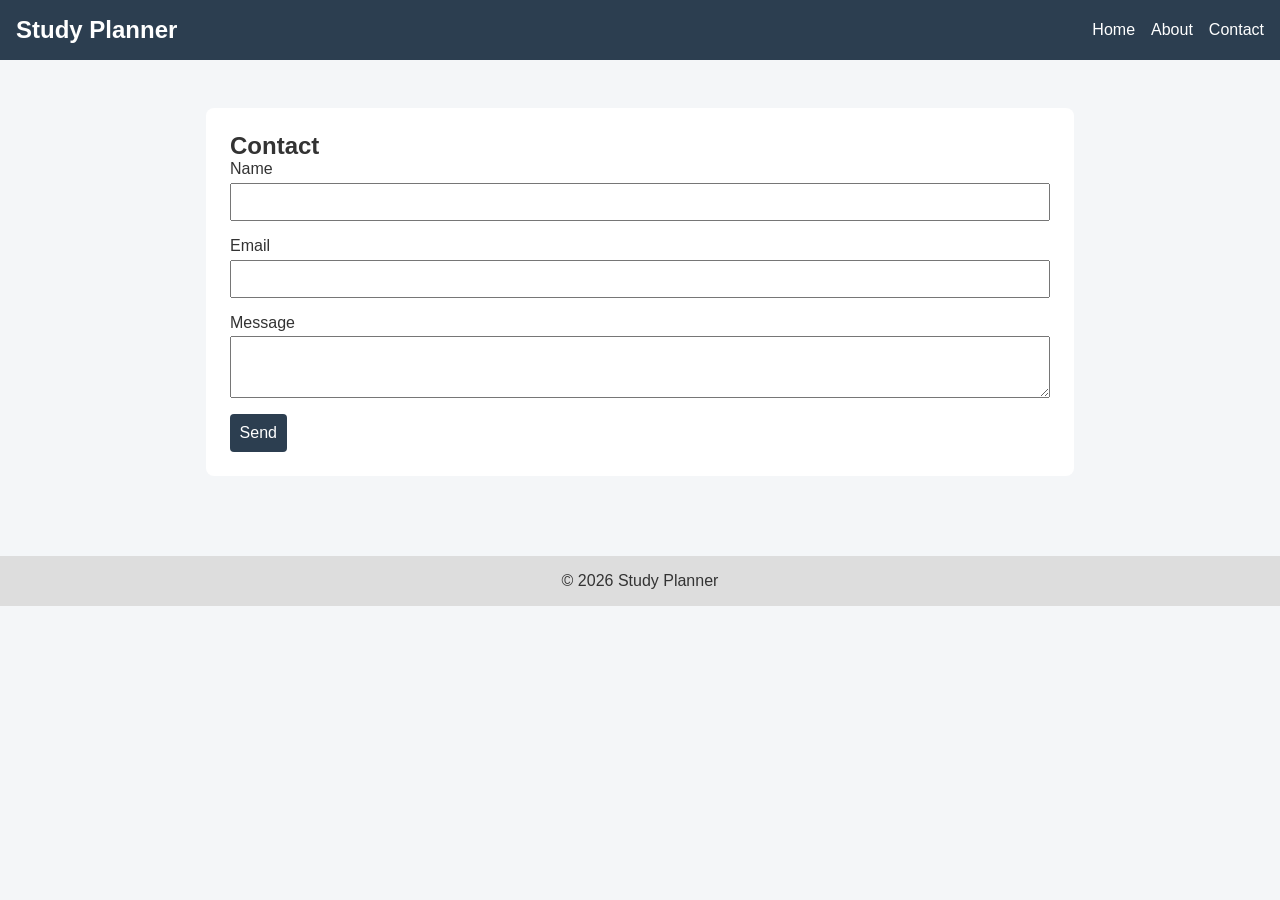
==== contact.html @ 4bebd63a "Add about and contact pages" ====
<!DOCTYPE html>
<html lang="en">
<head>
  <meta charset="UTF-8">
  <meta name="viewport" content="width=device-width, initial-scale=1.0">
  <title>Contact - Study Planner</title>
  <link rel="stylesheet" href="css/styles.css">
</head>
<body>

  <header>
    <nav>
      <h1>Study Planner</h1>
      <ul>
        <li><a href="index.html">Home</a></li>
        <li><a href="about.html">About</a></li>
        <li><a href="contact.html">Contact</a></li>
      </ul>
    </nav>
  </header>

  <main>
    <section>
      <h2>Contact</h2>

      <form>
        <div>
          <label>Name</label>
          <input type="text" required>
        </div>

        <div>
          <label>Email</label>
          <input type="email" required>
        </div>

        <div>
          <label>Message</label>
          <textarea rows="4" required></textarea>
        </div>

        <button type="submit">Send</button>
      </form>
    </section>
  </main>

  <footer>
    <p>© 2026 Study Planner</p>
  </footer>

</body>
</html>
---- css/styles.css ----
* {
  margin: 0;
  padding: 0;
  box-sizing: border-box;
}

body {
  font-family: Arial, sans-serif;
  background-color: #f4f6f8;
  color: #333;
}

header {
  background-color: #2c3e50;
  padding: 1rem;
  color: white;
}

nav {
  display: flex;
  justify-content: space-between;
  align-items: center;
}

nav ul {
  list-style: none;
  display: flex;
  gap: 1rem;
}

nav a {
  color: white;
  text-decoration: none;
}

main {
  max-width: 900px;
  margin: 2rem auto;
  padding: 1rem;
}

section {
  background: white;
  padding: 1.5rem;
  margin-bottom: 2rem;
  border-radius: 8px;
}

form div {
  display: flex;
  flex-direction: column;
  margin-bottom: 1rem;
}

label {
  margin-bottom: 0.3rem;
}

input {
  padding: 0.5rem;
  font-size: 1rem;
}

button {
  padding: 0.6rem;
  font-size: 1rem;
  background-color: #2c3e50;
  color: white;
  border: none;
  cursor: pointer;
  border-radius: 4px;
}

#task-list li {
  padding: 0.5rem;
  border-bottom: 1px solid #ddd;
}

footer {
  text-align: center;
  padding: 1rem;
  background-color: #ddd;
}

@media (max-width: 600px) {
  nav {
    flex-direction: column;
    gap: 1rem;
  }
}
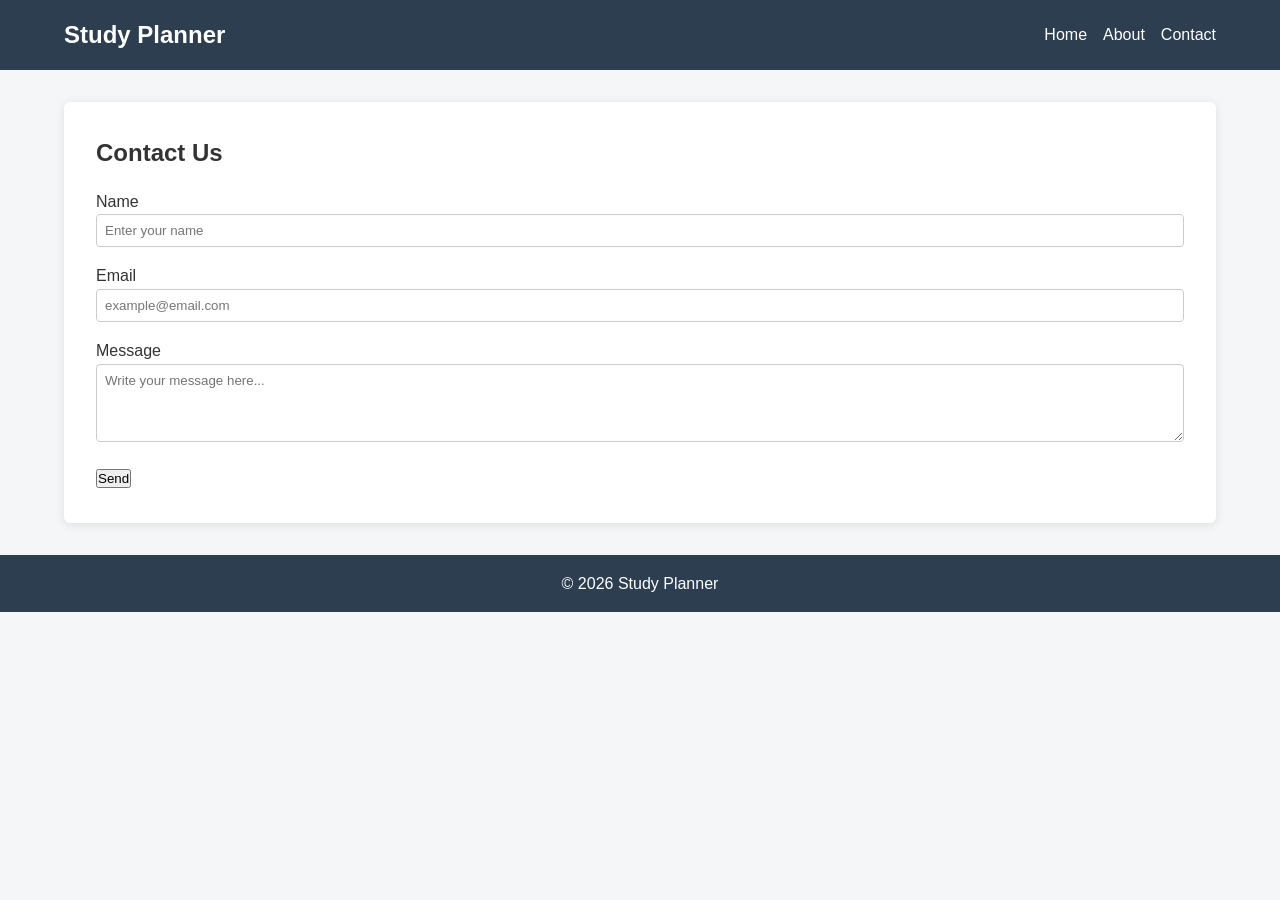
==== commit e12d139e: "Improve contact form with placeholders and focus styling" ====
--- a/contact.html
+++ b/contact.html
@@ -20,23 +20,23 @@
   </header>
 
   <main>
-    <section>
-      <h2>Contact</h2>
+    <section class="planner">
+      <h2>Contact Us</h2>
 
       <form>
         <div>
           <label>Name</label>
-          <input type="text" required>
+          <input type="text" placeholder="Enter your name" required>
         </div>
 
         <div>
           <label>Email</label>
-          <input type="email" required>
+          <input type="email" placeholder="example@email.com" required>
         </div>
 
         <div>
           <label>Message</label>
-          <textarea rows="4" required></textarea>
+          <textarea rows="4" placeholder="Write your message here..." required></textarea>
         </div>
 
         <button type="submit">Send</button>
@@ -51,3 +51,4 @@
 </body>
 </html>
 
+
--- a/css/styles.css
+++ b/css/styles.css
@@ -2,24 +2,30 @@
   margin: 0;
   padding: 0;
   box-sizing: border-box;
+  font-family: Arial, sans-serif;
 }
 
 body {
-  font-family: Arial, sans-serif;
-  background-color: #f4f6f8;
+  background: #f4f6f8;
   color: #333;
+  line-height: 1.6;
 }
 
 header {
-  background-color: #2c3e50;
-  padding: 1rem;
-  color: white;
+  background: #2c3e50;
+  padding: 1rem 0;
 }
 
 nav {
+  width: 90%;
+  margin: auto;
   display: flex;
   justify-content: space-between;
   align-items: center;
+}
+
+nav h1 {
+  color: #fff;
 }
 
 nav ul {
@@ -29,62 +35,111 @@
 }
 
 nav a {
-  color: white;
+  color: #fff;
   text-decoration: none;
 }
 
-main {
-  max-width: 900px;
-  margin: 2rem auto;
-  padding: 1rem;
+nav a:hover {
+  text-decoration: underline;
 }
 
-section {
-  background: white;
-  padding: 1.5rem;
-  margin-bottom: 2rem;
-  border-radius: 8px;
+main {
+  width: 90%;
+  margin: 2rem auto;
 }
 
-form div {
-  display: flex;
-  flex-direction: column;
+.planner {
+  background: #fff;
+  padding: 2rem;
+  border-radius: 6px;
+  box-shadow: 0 2px 10px rgba(0,0,0,0.1);
+}
+
+.planner h2 {
   margin-bottom: 1rem;
 }
 
-label {
-  margin-bottom: 0.3rem;
+.input-area {
+  display: flex;
+  gap: 0.5rem;
+  margin-bottom: 1rem;
 }
 
-input {
+.input-area input {
+  flex: 1;
   padding: 0.5rem;
-  font-size: 1rem;
 }
 
-button {
-  padding: 0.6rem;
-  font-size: 1rem;
-  background-color: #2c3e50;
-  color: white;
+.input-area button {
+  padding: 0.5rem 1rem;
+  background: #3498db;
   border: none;
+  color: #fff;
   cursor: pointer;
   border-radius: 4px;
 }
 
-#task-list li {
+.input-area button:hover {
+  background: #2980b9;
+}
+
+#taskList {
+  list-style: none;
+}
+
+#taskList li {
+  background: #ecf0f1;
   padding: 0.5rem;
-  border-bottom: 1px solid #ddd;
+  margin-bottom: 0.5rem;
+  display: flex;
+  align-items: center;
+  gap: 0.5rem;
+  border-radius: 4px;
+}
+
+#taskList li span {
+  flex: 1;
+}
+
+#taskList button {
+  background: #e74c3c;
+  border: none;
+  color: #fff;
+  padding: 0.3rem 0.6rem;
+  cursor: pointer;
+  border-radius: 4px;
+}
+
+#taskList button:hover {
+  background: #c0392b;
+}
+
+form div {
+  margin-bottom: 1rem;
+}
+
+form input,
+form textarea {
+  width: 100%;
+  padding: 0.5rem;
+  border: 1px solid #ccc;
+  border-radius: 4px;
+}
+
+form input:focus,
+form textarea:focus {
+  outline: none;
+  border-color: #3498db;
+  box-shadow: 0 0 5px rgba(52, 152, 219, 0.5);
 }
 
 footer {
   text-align: center;
+  margin-top: 2rem;
   padding: 1rem;
-  background-color: #ddd;
+  background: #2c3e50;
+  color: #fff;
 }
 
-@media (max-width: 600px) {
-  nav {
-    flex-direction: column;
-    gap: 1rem;
-  }
-}
+
+
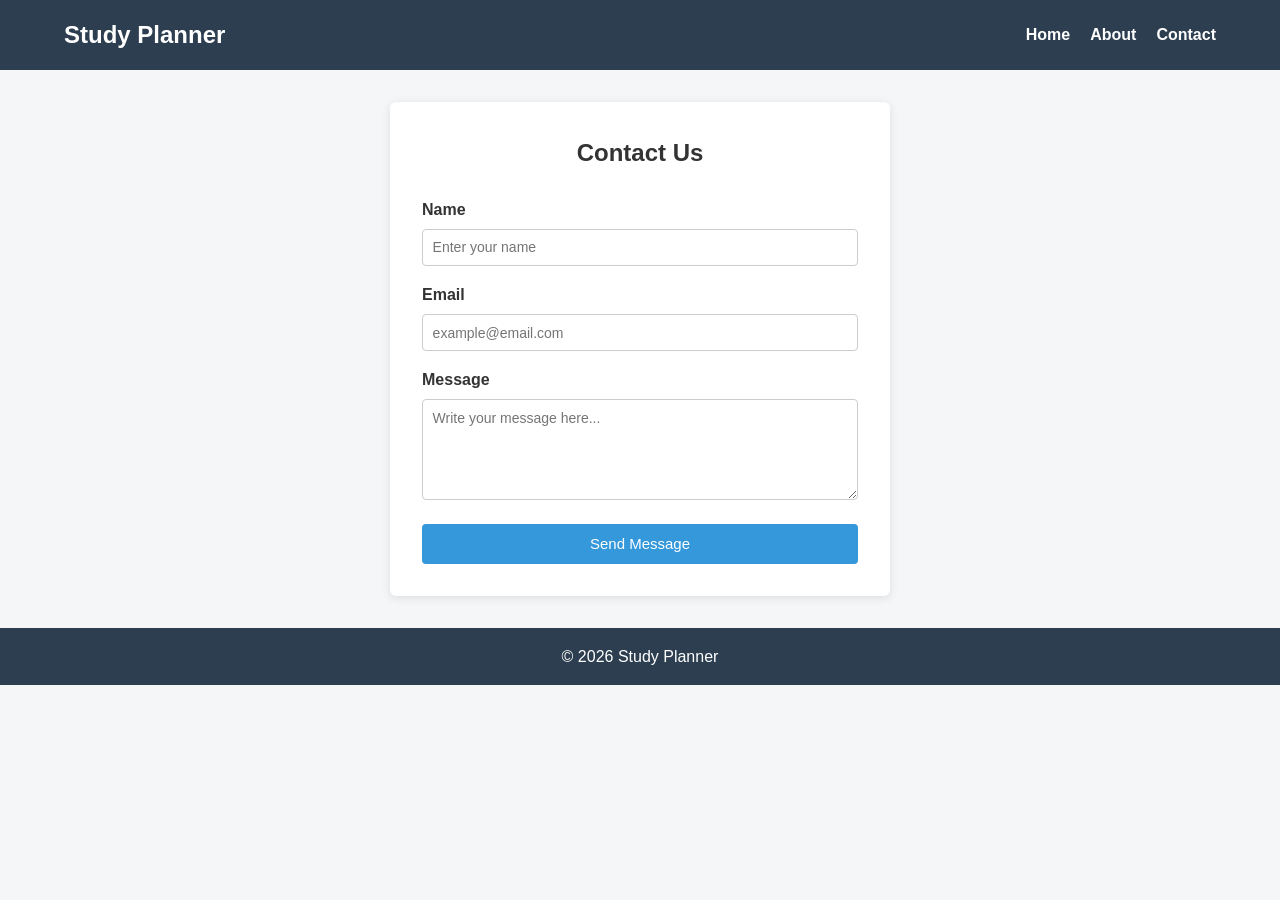
==== commit dd73796b: "Style contact page form" ====
--- a/contact.html
+++ b/contact.html
@@ -9,37 +9,49 @@
 <body>
 
   <header>
-    <nav>
+    <nav class="navbar">
       <h1>Study Planner</h1>
       <ul>
         <li><a href="index.html">Home</a></li>
         <li><a href="about.html">About</a></li>
-        <li><a href="contact.html">Contact</a></li>
+        <li><a href="contact.html" class="active">Contact</a></li>
       </ul>
     </nav>
   </header>
 
   <main>
-    <section class="planner">
+    <section class="contact">
       <h2>Contact Us</h2>
 
-      <form>
-        <div>
-          <label>Name</label>
-          <input type="text" placeholder="Enter your name" required>
+      <form class="contact-form">
+        <div class="form-group">
+          <label for="name">Name</label>
+          <input 
+            type="text" 
+            id="name" 
+            placeholder="Enter your name" 
+            required>
         </div>
 
-        <div>
-          <label>Email</label>
-          <input type="email" placeholder="example@email.com" required>
+        <div class="form-group">
+          <label for="email">Email</label>
+          <input 
+            type="email" 
+            id="email" 
+            placeholder="example@email.com" 
+            required>
         </div>
 
-        <div>
-          <label>Message</label>
-          <textarea rows="4" placeholder="Write your message here..." required></textarea>
+        <div class="form-group">
+          <label for="message">Message</label>
+          <textarea 
+            id="message" 
+            rows="5" 
+            placeholder="Write your message here..." 
+            required></textarea>
         </div>
 
-        <button type="submit">Send</button>
+        <button type="submit">Send Message</button>
       </form>
     </section>
   </main>
@@ -52,3 +64,4 @@
 </html>
 
 
+
--- a/css/styles.css
+++ b/css/styles.css
@@ -31,15 +31,17 @@
 nav ul {
   list-style: none;
   display: flex;
-  gap: 1rem;
+  gap: 20px;
 }
 
 nav a {
   color: #fff;
   text-decoration: none;
+  font-weight: bold;
 }
 
 nav a:hover {
+  color: #007acc;
   text-decoration: underline;
 }
 
@@ -52,7 +54,7 @@
   background: #fff;
   padding: 2rem;
   border-radius: 6px;
-  box-shadow: 0 2px 10px rgba(0,0,0,0.1);
+  box-shadow: 0 2px 10px rgba(0, 0, 0, 0.1);
 }
 
 .planner h2 {
@@ -68,6 +70,14 @@
 .input-area input {
   flex: 1;
   padding: 0.5rem;
+  border: 1px solid #ccc;
+  border-radius: 4px;
+}
+
+.input-area input:focus {
+  outline: none;
+  border-color: #3498db;
+  box-shadow: 0 0 5px rgba(52, 152, 219, 0.5);
 }
 
 .input-area button {
@@ -77,6 +87,7 @@
   color: #fff;
   cursor: pointer;
   border-radius: 4px;
+  transition: background-color 0.3s ease;
 }
 
 .input-area button:hover {
@@ -101,6 +112,11 @@
   flex: 1;
 }
 
+.completed {
+  text-decoration: line-through;
+  color: gray;
+}
+
 #taskList button {
   background: #e74c3c;
   border: none;
@@ -108,29 +124,11 @@
   padding: 0.3rem 0.6rem;
   cursor: pointer;
   border-radius: 4px;
+  transition: background-color 0.3s ease;
 }
 
 #taskList button:hover {
   background: #c0392b;
-}
-
-form div {
-  margin-bottom: 1rem;
-}
-
-form input,
-form textarea {
-  width: 100%;
-  padding: 0.5rem;
-  border: 1px solid #ccc;
-  border-radius: 4px;
-}
-
-form input:focus,
-form textarea:focus {
-  outline: none;
-  border-color: #3498db;
-  box-shadow: 0 0 5px rgba(52, 152, 219, 0.5);
 }
 
 footer {
@@ -142,4 +140,83 @@
 }
 
 
-
+.contact {
+  max-width: 500px;
+  margin: 0 auto;
+  background: #fff;
+  padding: 2rem;
+  border-radius: 6px;
+  box-shadow: 0 2px 10px rgba(0, 0, 0, 0.1);
+}
+
+.contact h2 {
+  text-align: center;
+  margin-bottom: 1.5rem;
+}
+
+.contact-form {
+  display: flex;
+  flex-direction: column;
+  gap: 1rem;
+}
+
+.form-group {
+  display: flex;
+  flex-direction: column;
+}
+
+.form-group label {
+  margin-bottom: 0.4rem;
+  font-weight: bold;
+}
+
+.form-group input,
+.form-group textarea {
+  padding: 0.6rem;
+  border: 1px solid #ccc;
+  border-radius: 4px;
+  font-size: 14px;
+}
+
+.form-group input:focus,
+.form-group textarea:focus {
+  outline: none;
+  border-color: #3498db;
+  box-shadow: 0 0 5px rgba(52, 152, 219, 0.4);
+}
+
+.contact-form button {
+  margin-top: 0.5rem;
+  padding: 0.7rem;
+  background: #3498db;
+  border: none;
+  color: #fff;
+  font-size: 15px;
+  cursor: pointer;
+  border-radius: 4px;
+  transition: background-color 0.3s ease;
+}
+
+.contact-form button:hover {
+  background: #2980b9;
+}
+
+
+@media (max-width: 600px) {
+  .input-area {
+    flex-direction: column;
+  }
+
+  .input-area input,
+  .input-area button {
+    width: 100%;
+  }
+}
+
+
+
+
+
+
+
+
